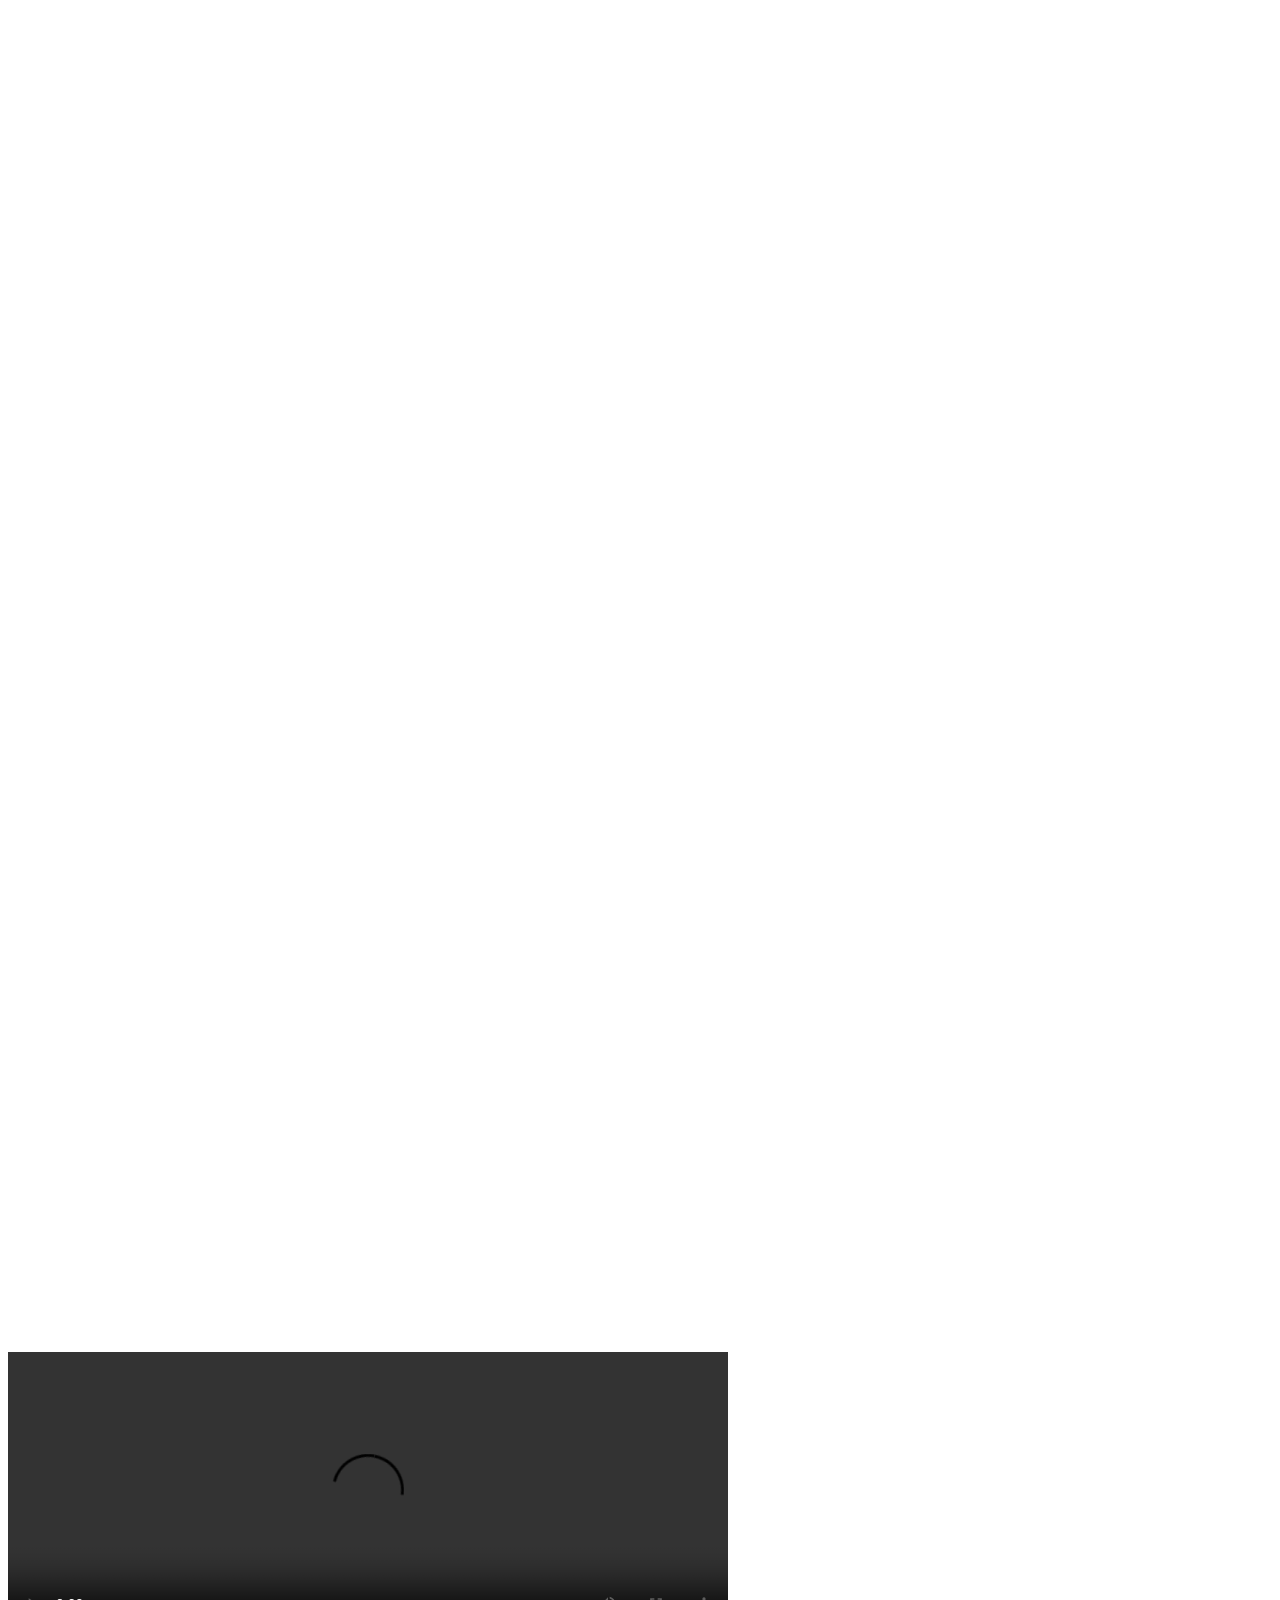
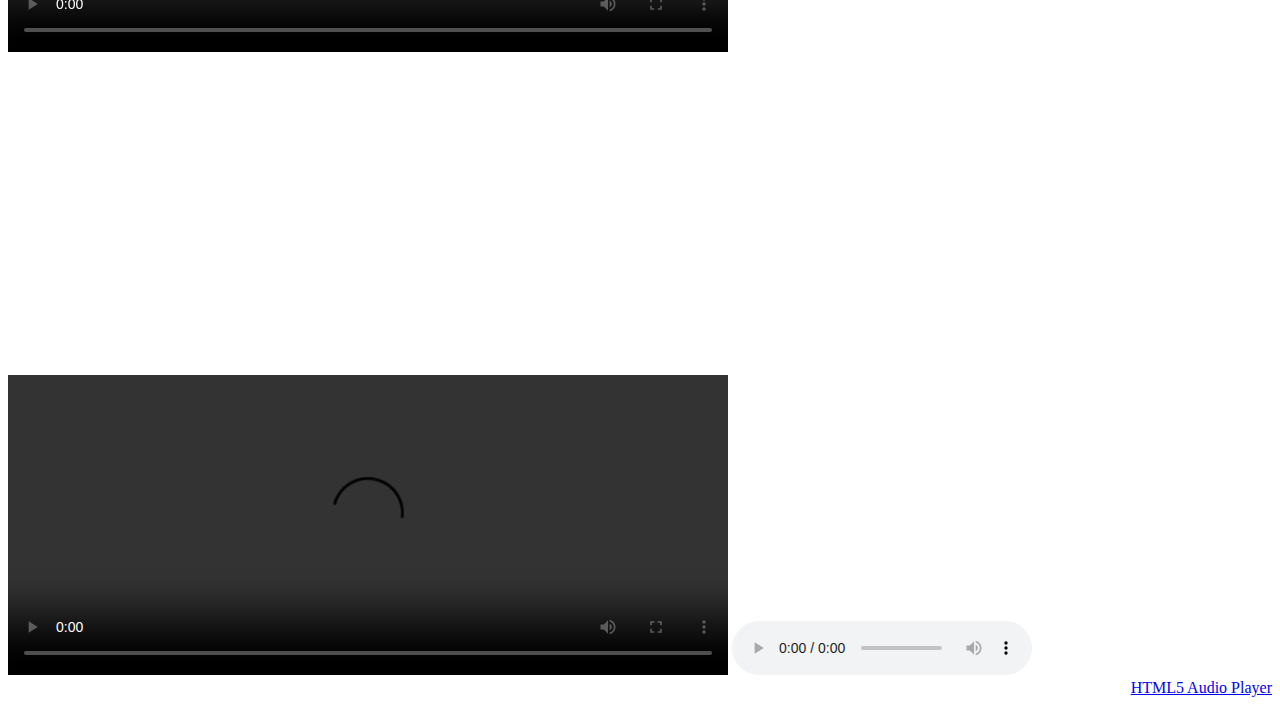
==== embeddingOriginalWork.html @ 4140ce94 "Add files via upload" ====
<!DOCTYPE html>
<html>
    <head>
        <title>embeddingOriginalWork</title>
    </head>
    <body>
        <iframe width="560" height="315" src="https://www.youtube.com/embed/0Xv72Zw6tfA" title="YouTube video player" frameborder="0" allow="accelerometer; autoplay; clipboard-write; encrypted-media; gyroscope; picture-in-picture" allowfullscreen></iframe>
        <iframe src="https://www.google.com/maps/embed?pb=!1m18!1m12!1m3!1d83998.76474924605!2d2.276823351993784!3d48.85894647713565!2m3!1f0!2f0!3f0!3m2!1i1024!2i768!4f13.1!3m3!1m2!1s0x47e66e1f06e2b70f%3A0x40b82c3688c9460!2sParis%2C%20France!5e0!3m2!1sen!2sus!4v1641510090907!5m2!1sen!2sus" width="600" height="450" style="border:0;" allowfullscreen="" loading="lazy"></iframe>
        <iframe src="https://www.linkedin.com/embed/feed/update/urn:li:share:6876966473886248960" height="886" width="504" frameborder="0" allowfullscreen="" title="Embedded post"></iframe>
        <iframe width="560" height="315" src="https://www.youtube.com/embed/FKztz7xHxkA?start=180" title="YouTube video player" frameborder="0" allow="accelerometer; autoplay; clipboard-write; encrypted-media; gyroscope; picture-in-picture" allowfullscreen></iframe>
        <video width="720" height="300" controls   >
            <source type="video/mp4" src="https://static.videezy.com/system/resources/previews/000/044/249/original/01__2822_29.mp4">
         </video>
         <object data="https://www.washington.edu/" width="500" height="200">
         </object>
         <iframe width="560" height="315" src="https://www.youtube.com/embed/2U4g-Ei4L6A?start=180&autoplay=1&mute=1" title="YouTube video player" frameborder="0" allow="accelerometer; autoplay; clipboard-write; encrypted-media; gyroscope; picture-in-picture"></iframe>
         <video width="720" height="300" controls autoplay  >
            <source type="video/mp4" src="https://static.videezy.com/system/resources/previews/000/044/089/original/Line_Twirl_x264.mp4">
         </video>
         <audio controls preload="metadata" style=" width:300px;">
            <source src="613996__klankbeeld__calm-autumn-forest-short-06-nl-201106-0204.wav" type="audio/wav">
            Your browser does not support the audio element.
        </audio><br />
        <a href="http://scriptgenerator.net/really-simple-embed-audio-player-script/" title="Generate here your HTML5 audio player" style="text-align: right;display: block">HTML5 Audio Player</a> 
        <object data="https://upload.wikimedia.org/wikipedia/en/thumb/4/48/Seattle_Kraken_official_logo.svg/1200px-Seattle_Kraken_official_logo.svg.png" width="300" height="200"></object>
    </body>
</html>
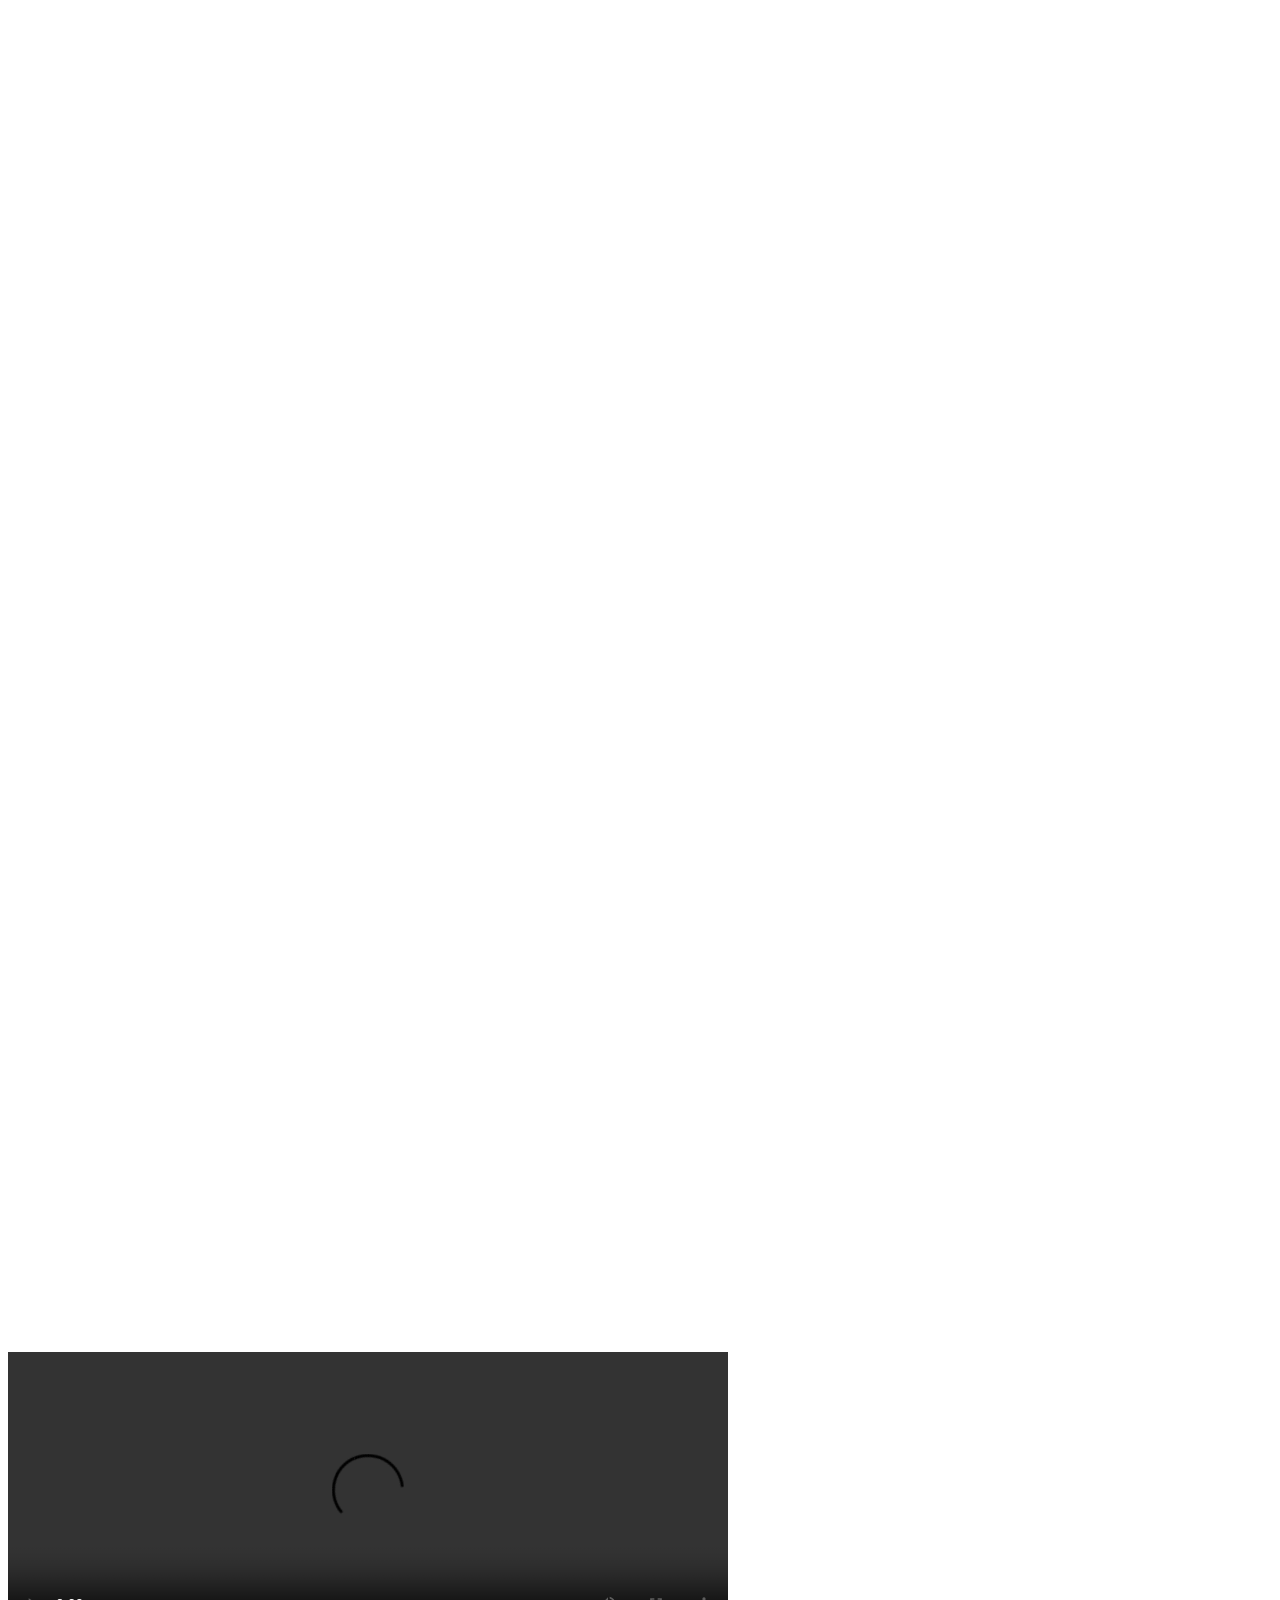
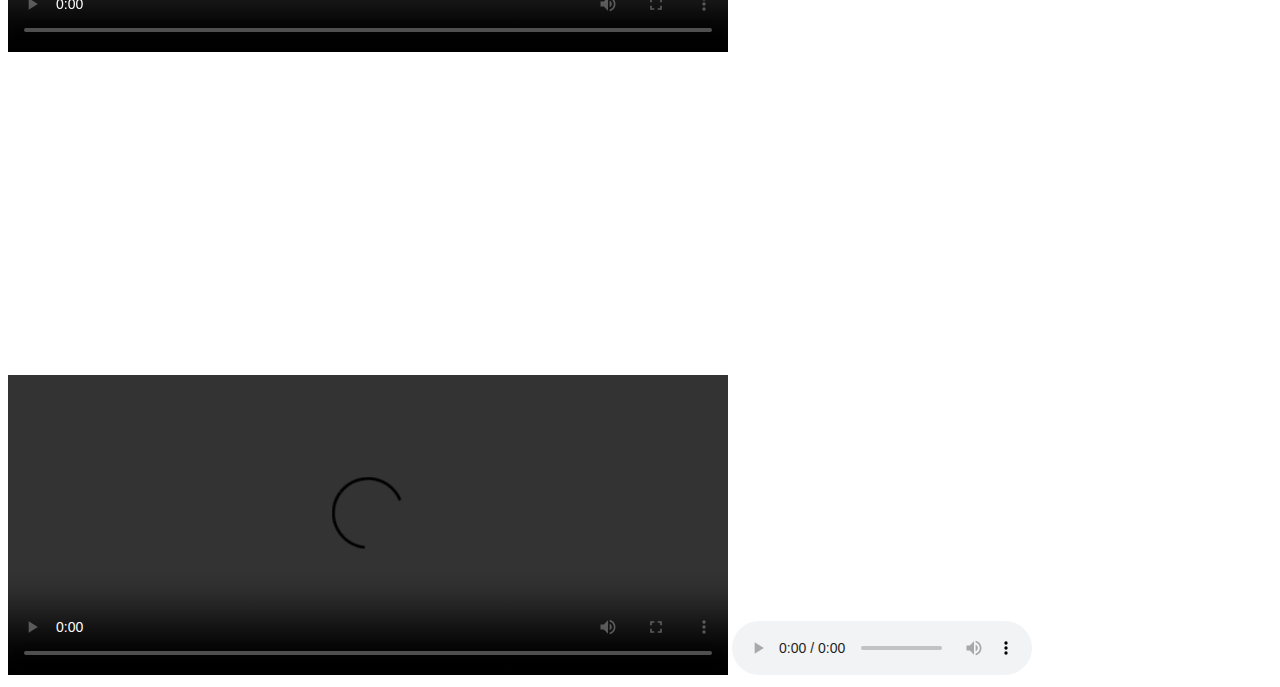
==== commit 8428e3e4: "Add files via upload" ====
--- a/embeddingOriginalWork.html
+++ b/embeddingOriginalWork.html
@@ -20,8 +20,7 @@
          <audio controls preload="metadata" style=" width:300px;">
             <source src="613996__klankbeeld__calm-autumn-forest-short-06-nl-201106-0204.wav" type="audio/wav">
             Your browser does not support the audio element.
-        </audio><br />
-        <a href="http://scriptgenerator.net/really-simple-embed-audio-player-script/" title="Generate here your HTML5 audio player" style="text-align: right;display: block">HTML5 Audio Player</a> 
+        </audio>
         <object data="https://upload.wikimedia.org/wikipedia/en/thumb/4/48/Seattle_Kraken_official_logo.svg/1200px-Seattle_Kraken_official_logo.svg.png" width="300" height="200"></object>
     </body>
 </html>